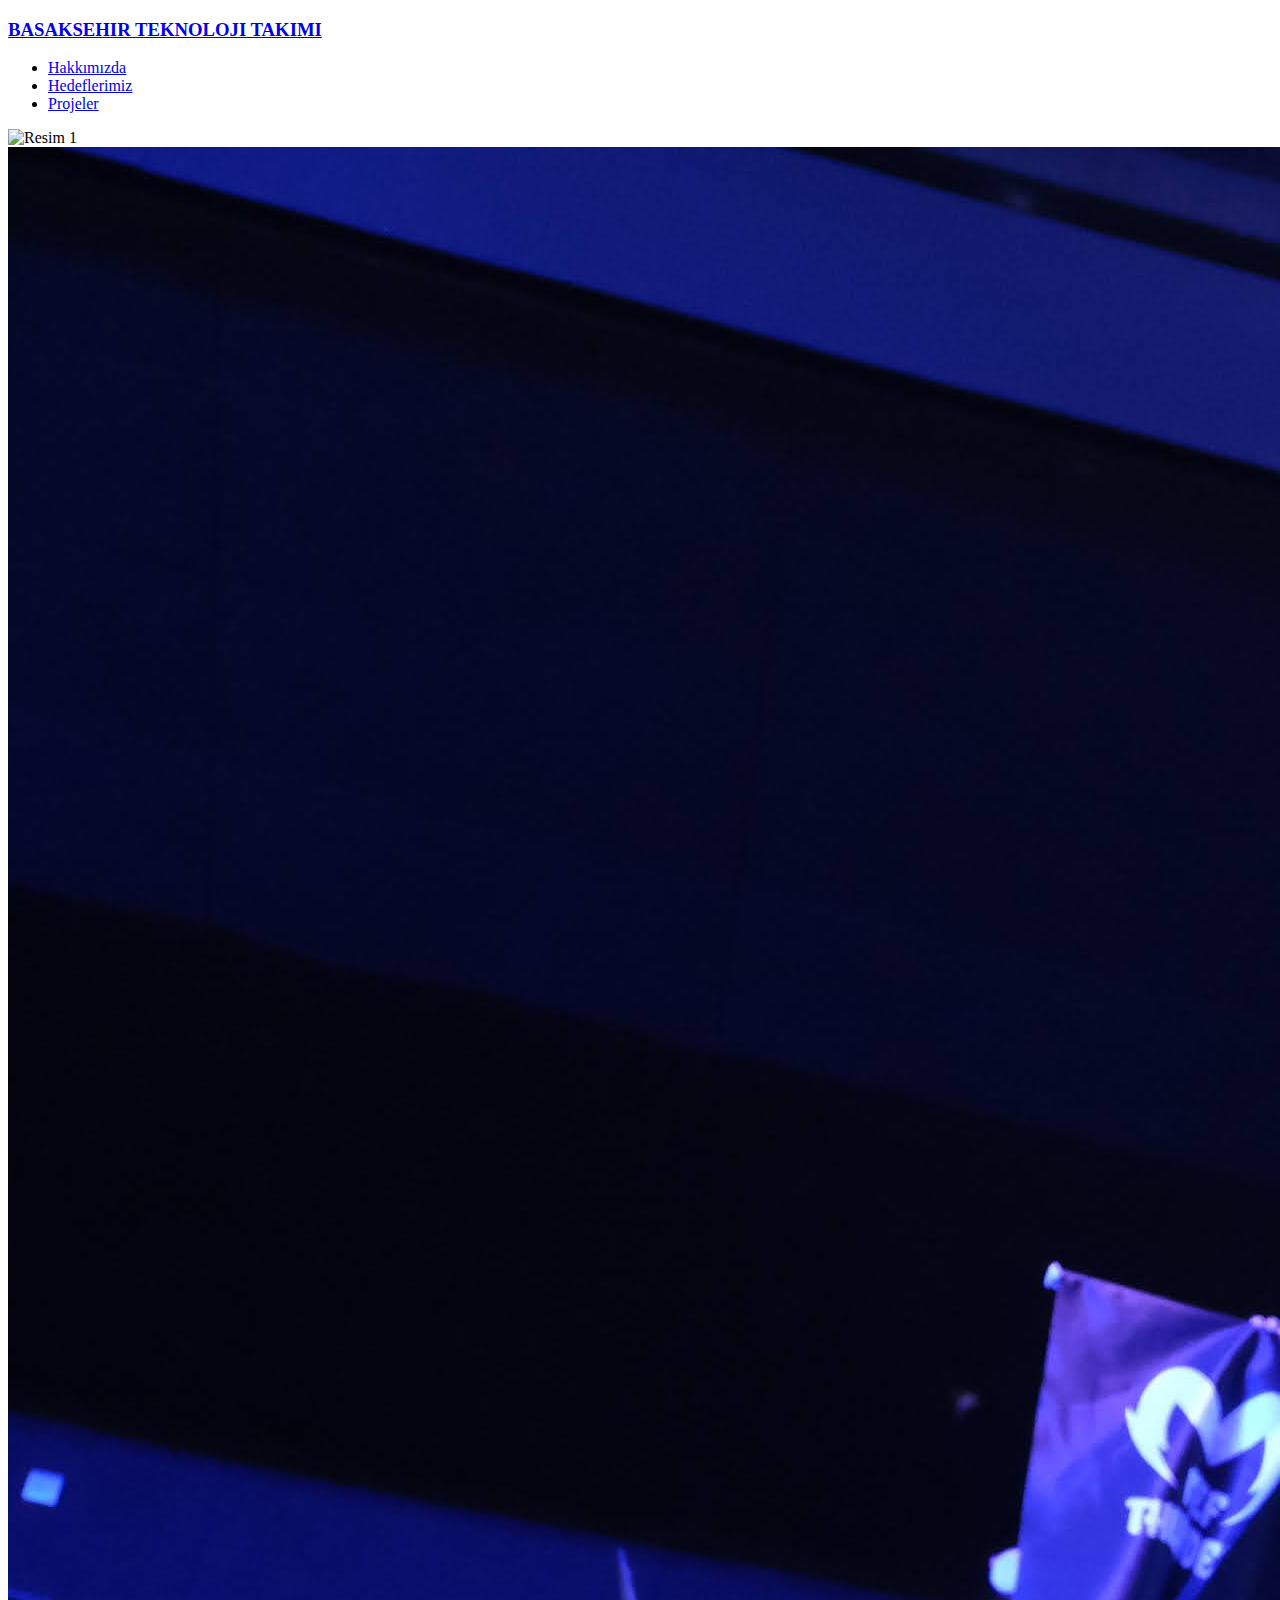
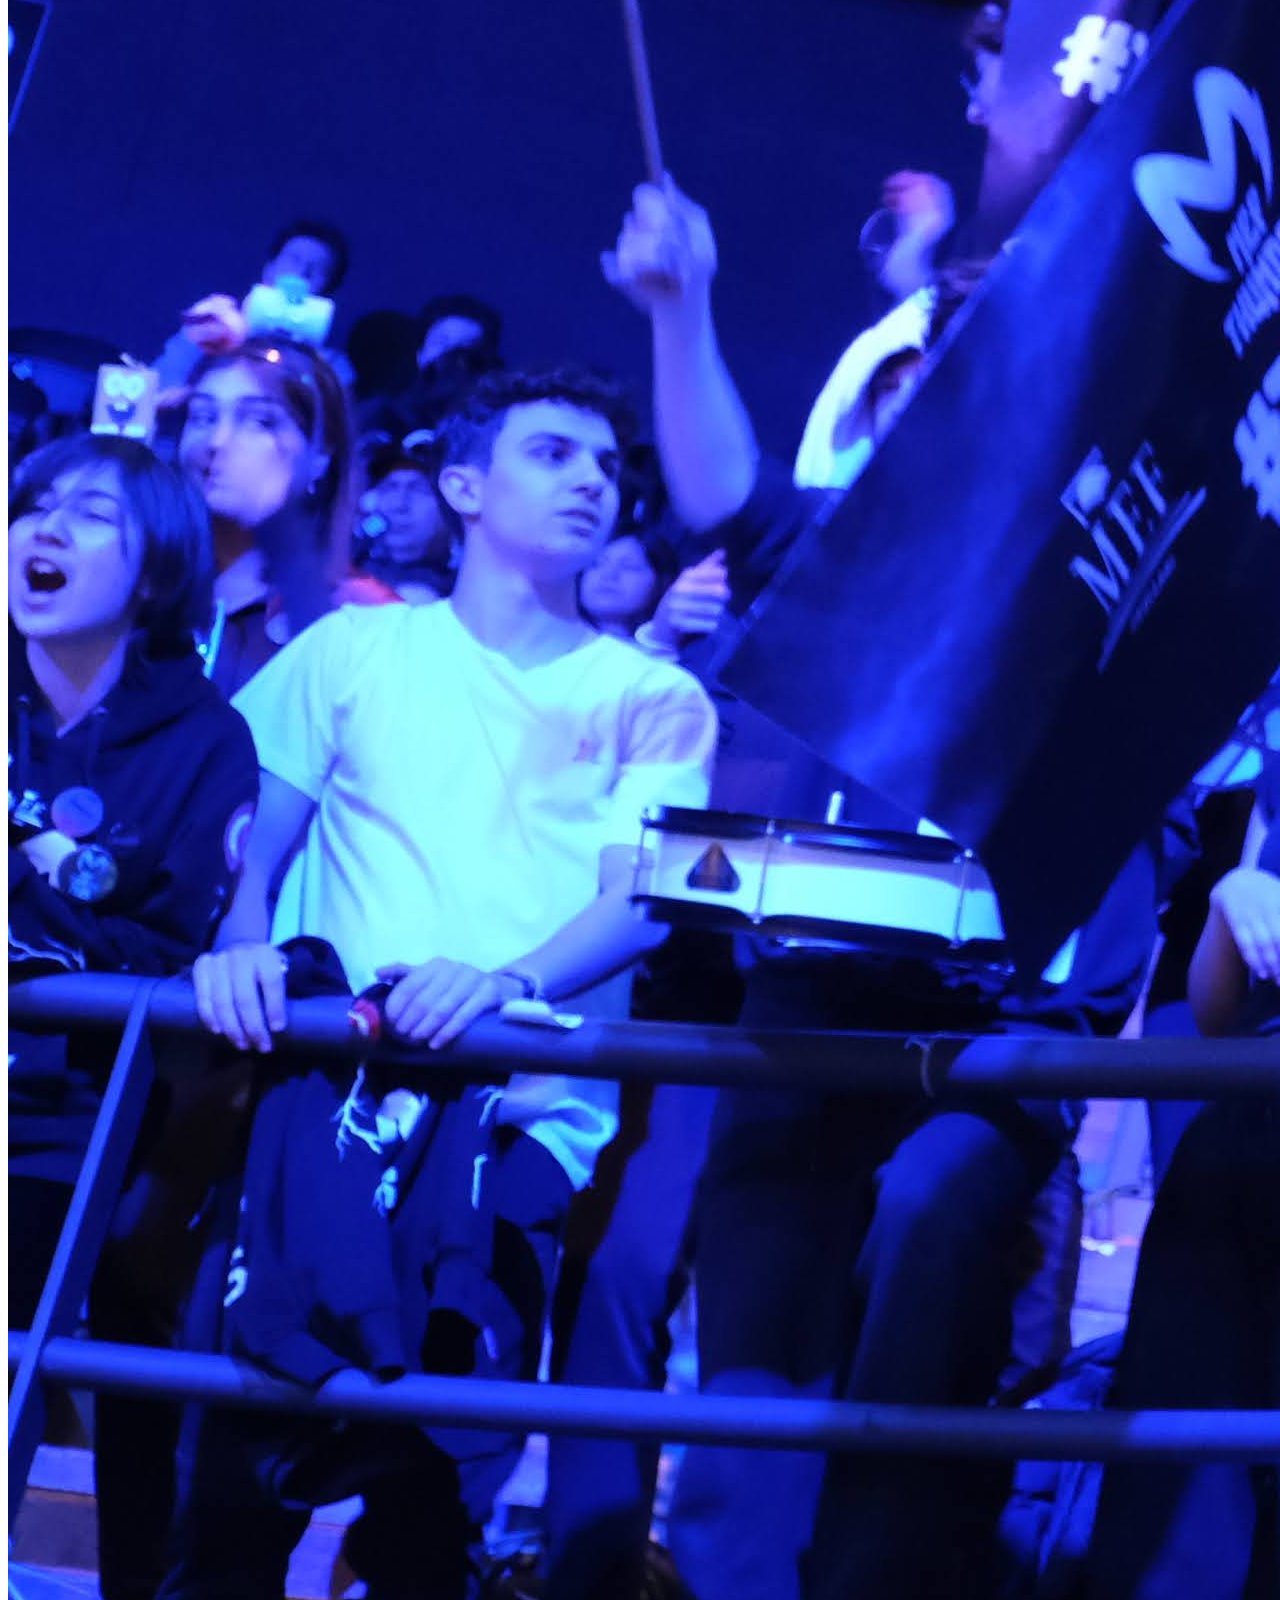
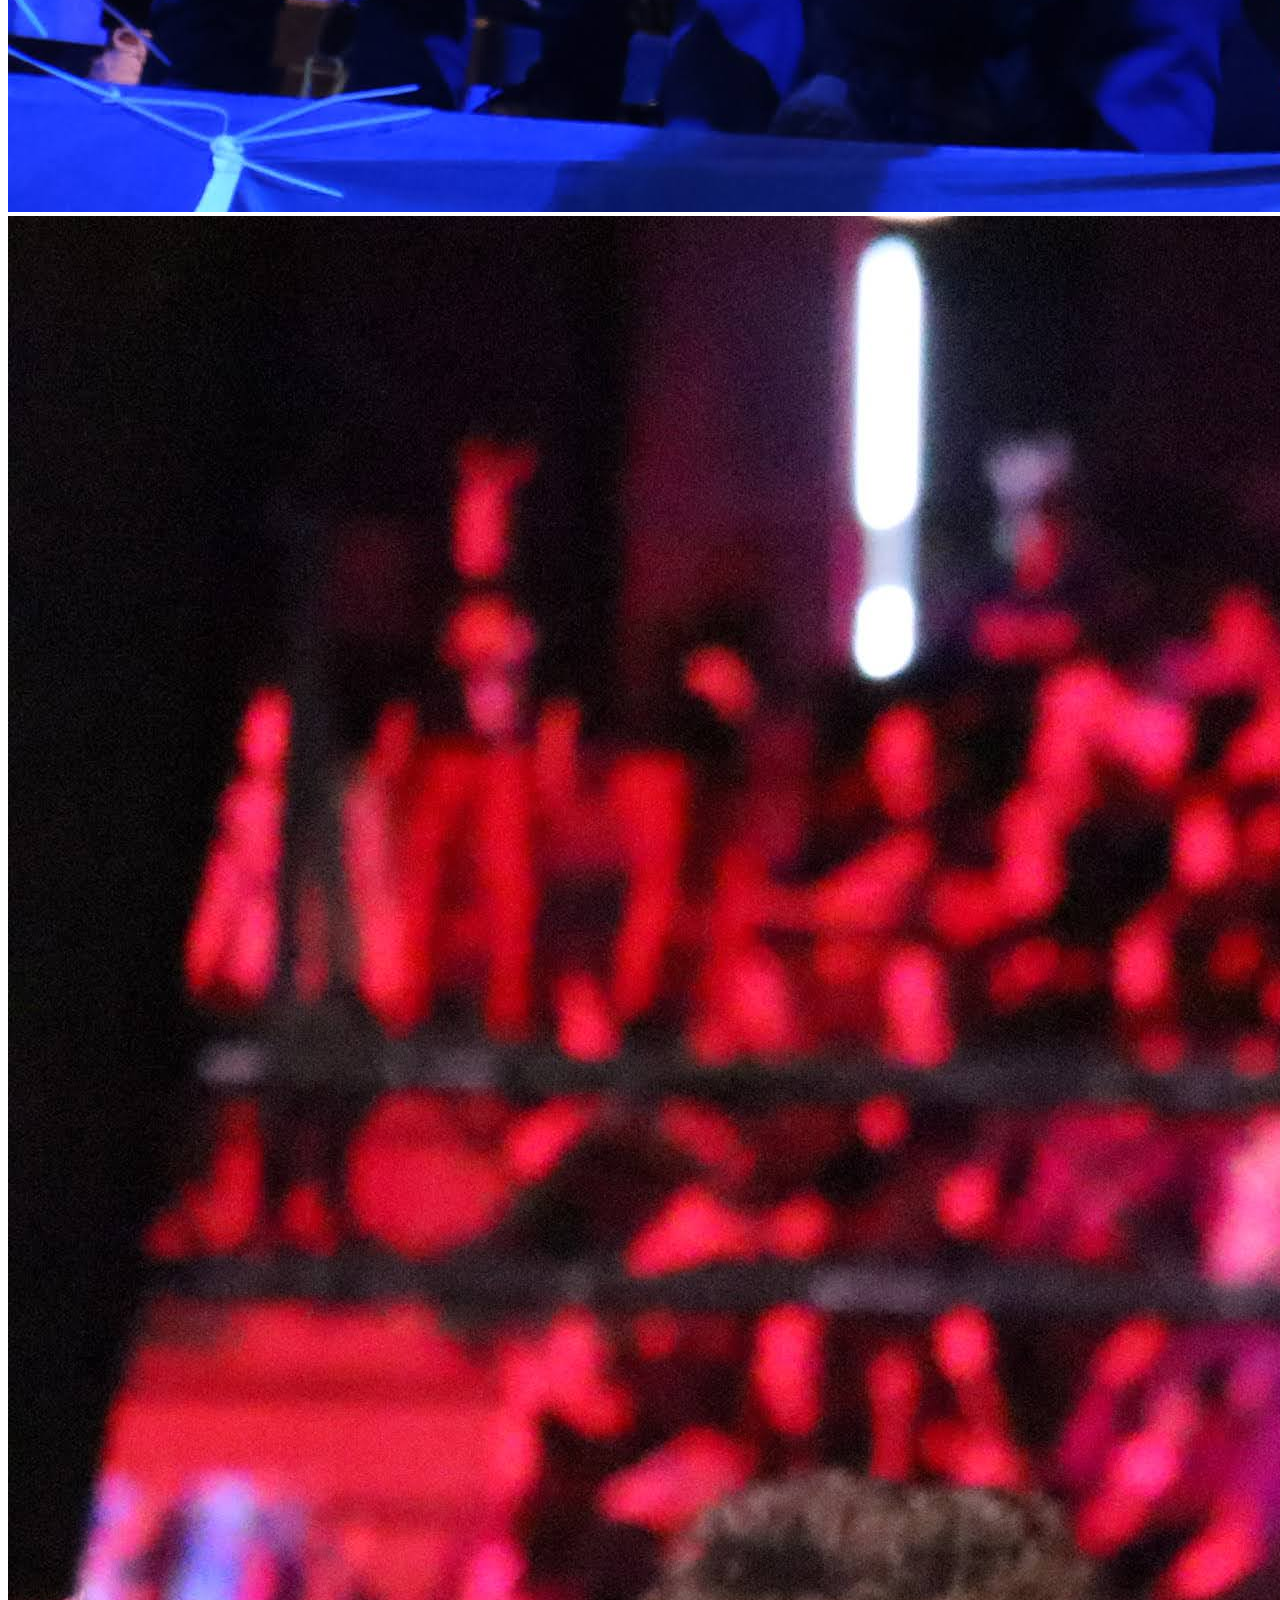
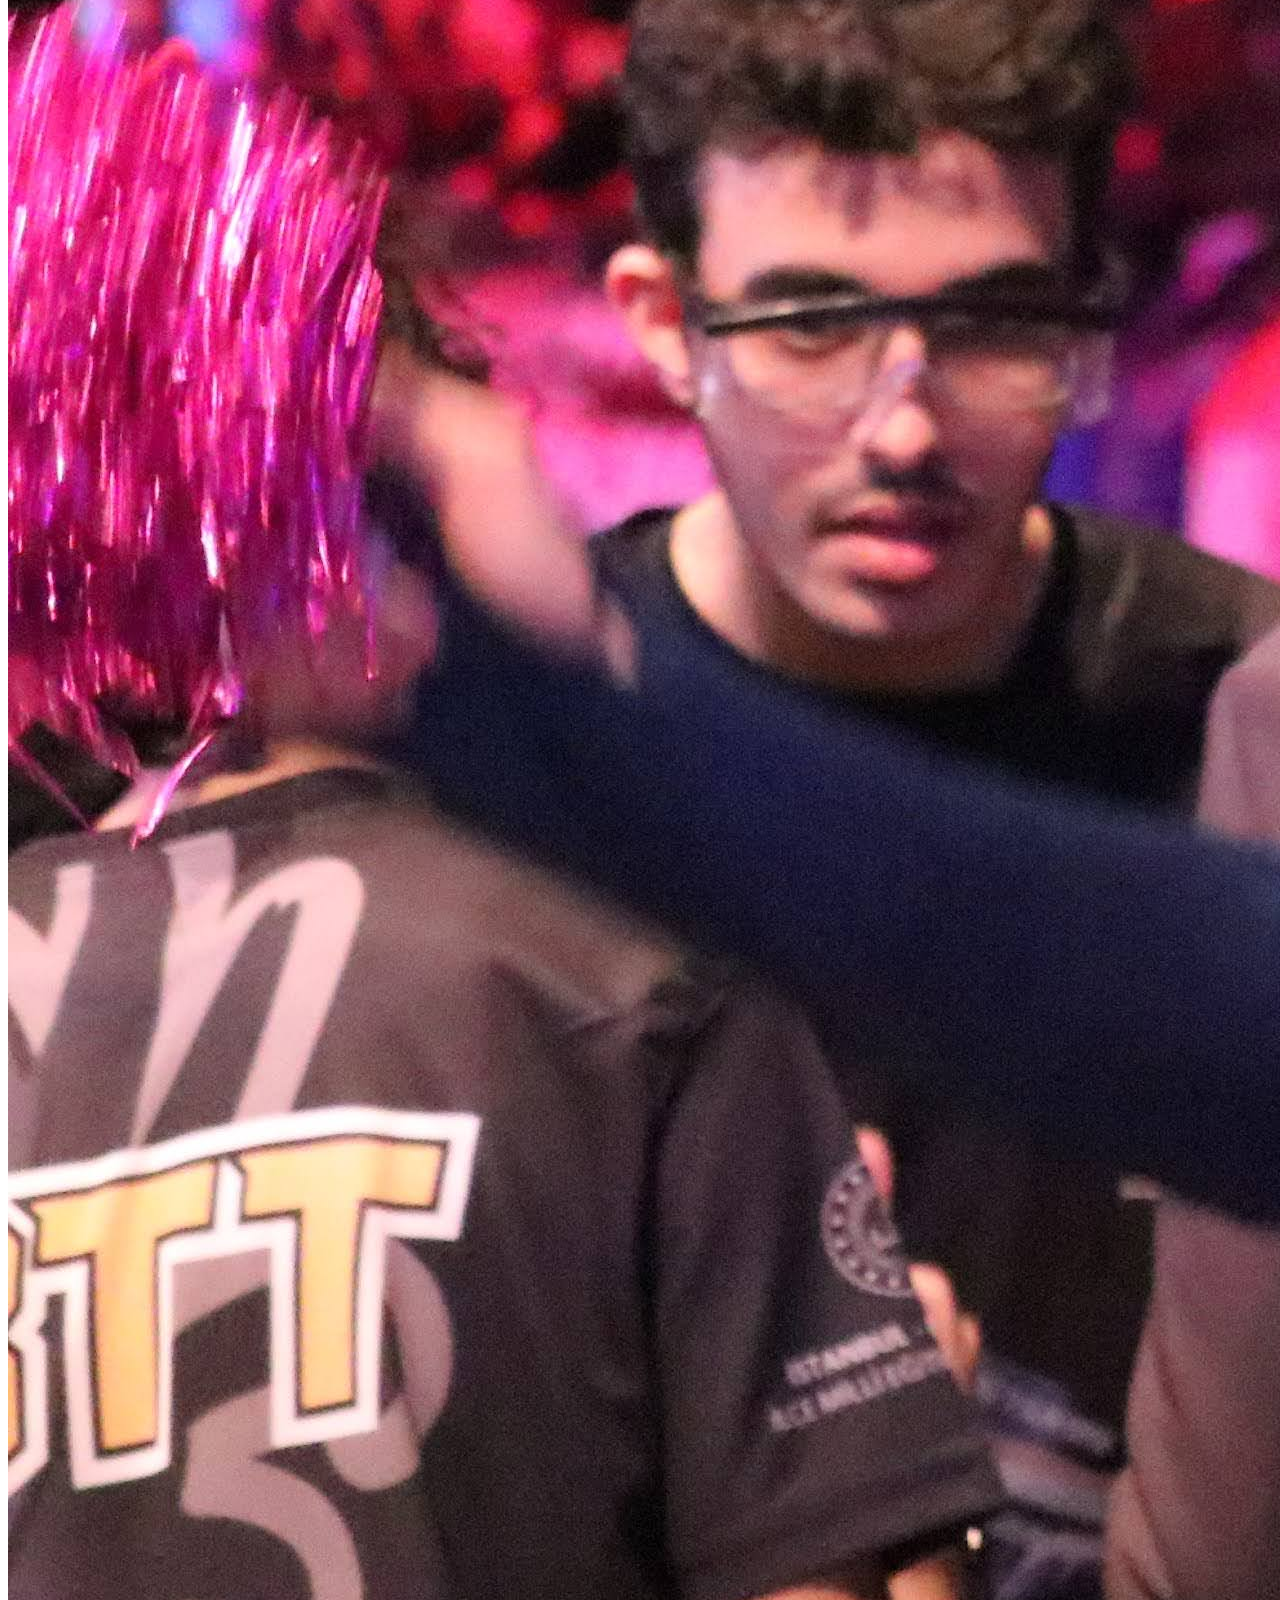
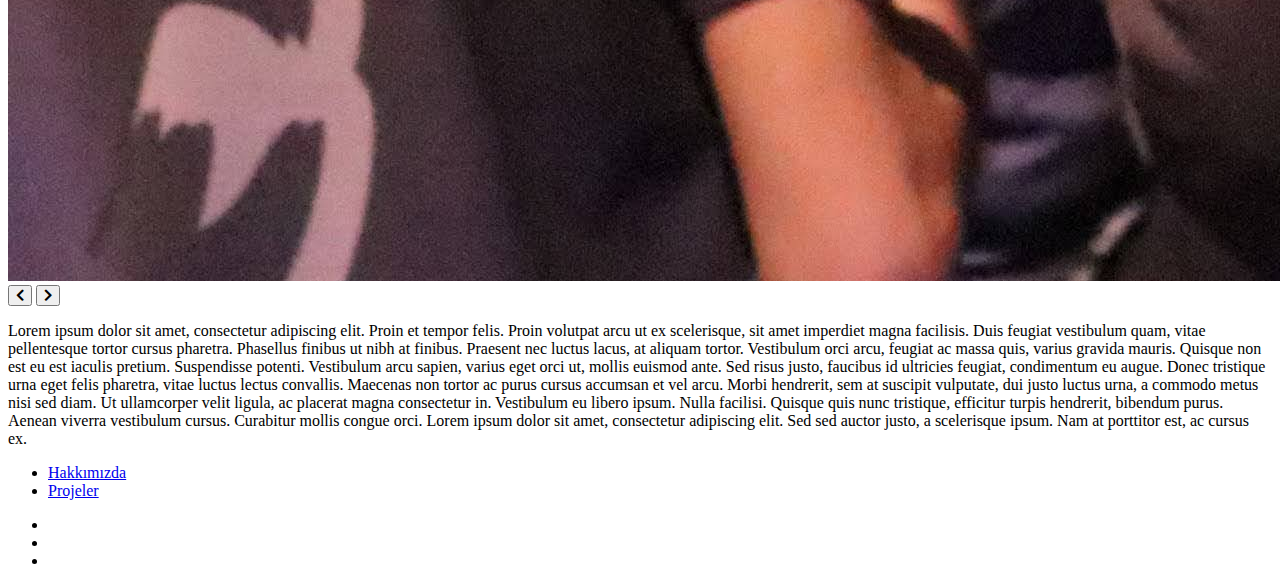
==== hakkimizda.html @ 78807915 "Create hakkimizda.html" ====
<!DOCTYPE html>
<html lang="en">
<head>
    <meta charset="UTF-8">
    <meta name="viewport" content="width=device-width, initial-scale=1.0">
    <link rel="preconnect" href="https://fonts.googleapis.com">
    <link rel="preconnect" href="https://fonts.googleapis.com">
    <link rel="preconnect" href="https://fonts.gstatic.com" crossorigin>
    <link href="https://fonts.googleapis.com/css2?family=Acme&display=swap" rel="stylesheet">
    <link href="https://fonts.cdnfonts.com/css/airstrike" rel="stylesheet">
    <link rel="stylesheet" href="https://cdnjs.cloudflare.com/ajax/libs/font-awesome/5.15.4/css/all.min.css">
    <title>Hakkımızda</title>
    <link rel="stylesheet" href="hakkimizda.css">
</head>
<body>
    <header>
        <h3><a href="index.html">BASAKSEHIR TEKNOLOJI TAKIMI</a></h3>
        <div class="navbar">
            <div class="burger-icon" onclick="toggleMenu()">
                <div class="bar"></div>
                <div class="bar"></div>
                <div class="bar"></div>
            </div>
            <ul id="menu">
                <li><a href="#">Hakkımızda</a></li>
                <li><a href="#">Hedeflerimiz</a></li>
                <li><a href="#">Projeler</a></li>
            </ul>
        </div>
    </header>

    <section>
        <div class="slider-container">
            <div class="slider">
            <img src="imagesBTT3/220.jpg" alt="Resim 1">
            <img src="imagesBTT3/186.JPG" alt="Resim 2">
            <img src="imagesBTT3/224.jpg" alt="Resim 3">
            </div>
            <div class="slider-controls">
            <button class="prev-button"><i class="fas fa-chevron-left"></i></button>
            <button class="next-button"><i class="fas fa-chevron-right"></i></button>
            </div>
        </div>

        <p>Lorem ipsum dolor sit amet, consectetur adipiscing elit. Proin et tempor felis. Proin volutpat arcu ut ex scelerisque, sit amet imperdiet magna facilisis. Duis feugiat vestibulum quam, vitae pellentesque tortor cursus pharetra. Phasellus finibus ut nibh at finibus. Praesent nec luctus lacus, at aliquam tortor. Vestibulum orci arcu, feugiat ac massa quis, varius gravida mauris. Quisque non est eu est iaculis pretium. Suspendisse potenti. Vestibulum arcu sapien, varius eget orci ut, mollis euismod ante.

            Sed risus justo, faucibus id ultricies feugiat, condimentum eu augue. Donec tristique urna eget felis pharetra, vitae luctus lectus convallis. Maecenas non tortor ac purus cursus accumsan et vel arcu. Morbi hendrerit, sem at suscipit vulputate, dui justo luctus urna, a commodo metus nisi sed diam. Ut ullamcorper velit ligula, ac placerat magna consectetur in. Vestibulum eu libero ipsum. Nulla facilisi. Quisque quis nunc tristique, efficitur turpis hendrerit, bibendum purus. Aenean viverra vestibulum cursus. Curabitur mollis congue orci. Lorem ipsum dolor sit amet, consectetur adipiscing elit. Sed sed auctor justo, a scelerisque ipsum. Nam at porttitor est, ac cursus ex.</p>
    </section>


    <footer>
        <ul class="altMenu">
            <li><a href="hakkimizda.html">Hakkımızda</a></li>
            <li><a href="#">Projeler</a></li>
        </ul>
        <ul class="sosyalMedya">
            <div class="instagram-icon"></div>
            <li><a href="#"></a></li>
            <li><a href="#"></a></li>
            <li><a href="#"></a></li>
        </ul>
    </footer> 

    <script src="hakkimizda.js"></script>
</body>
</html>
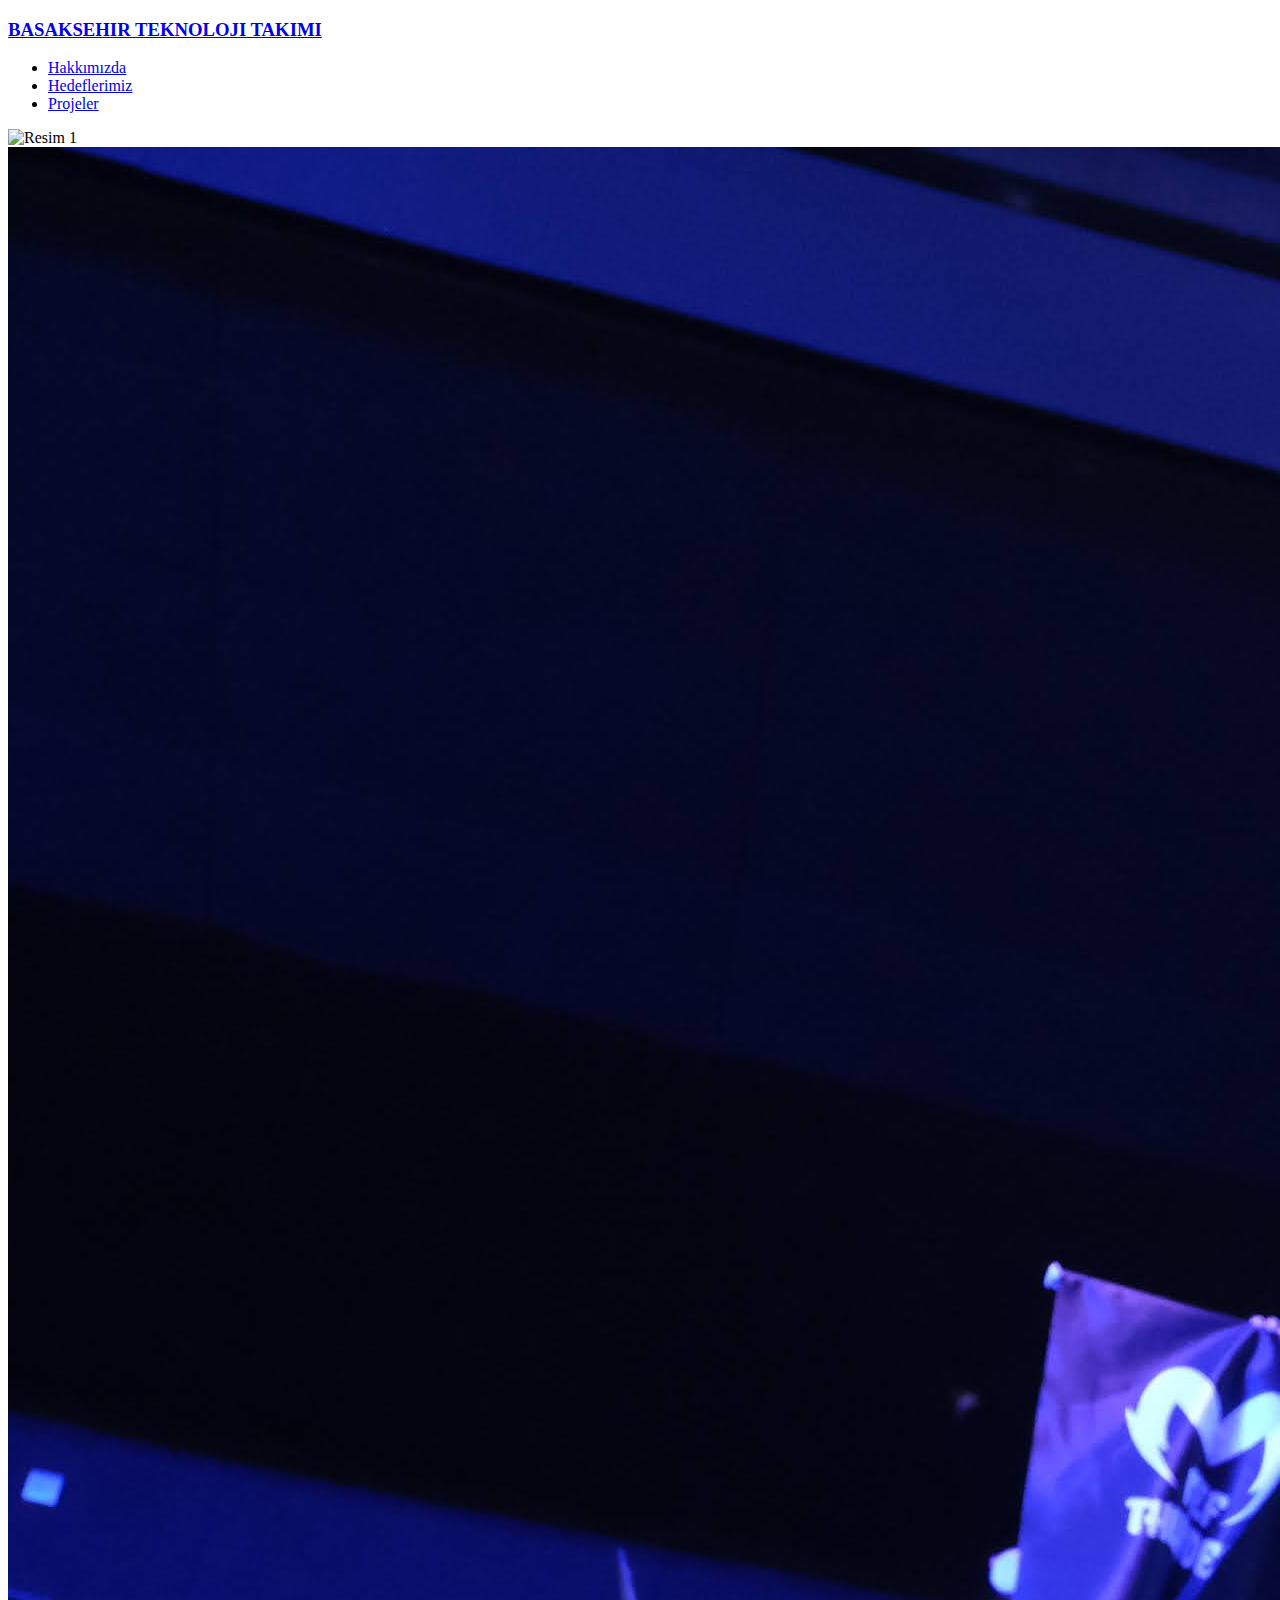
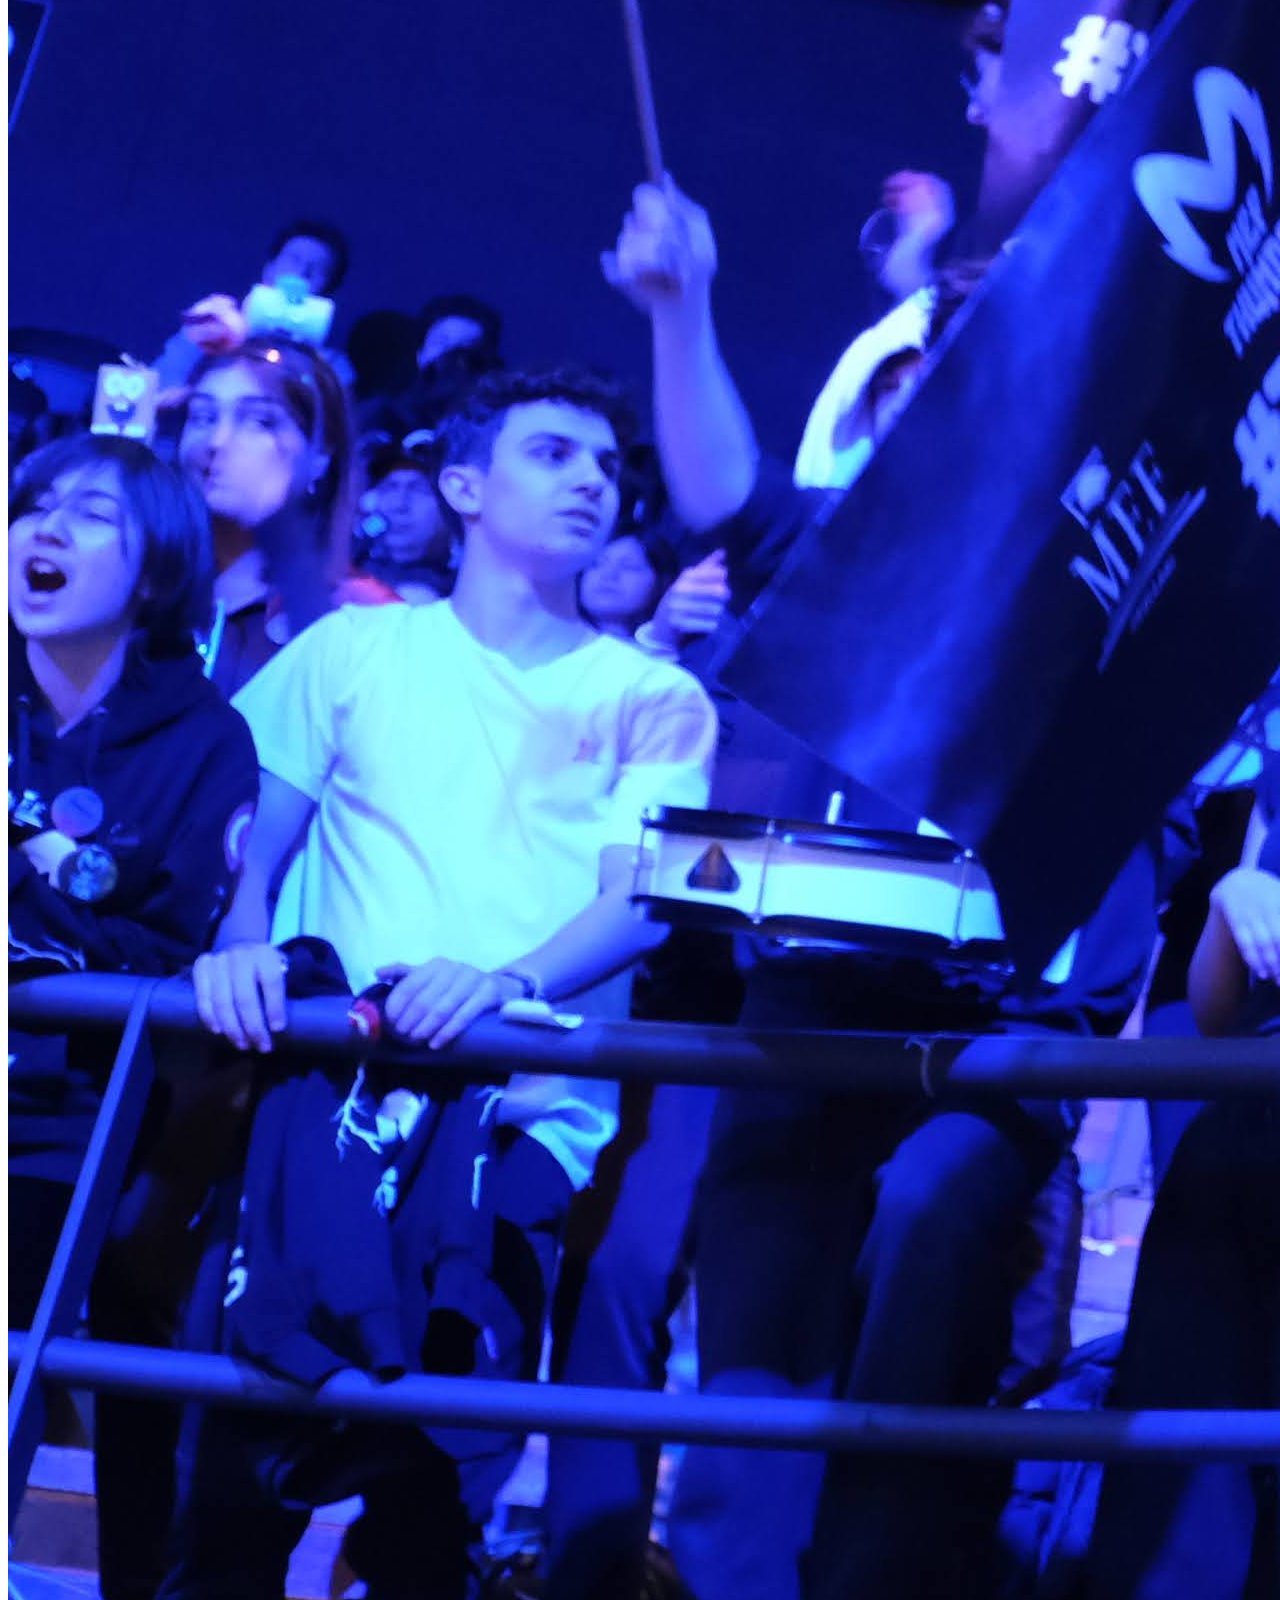
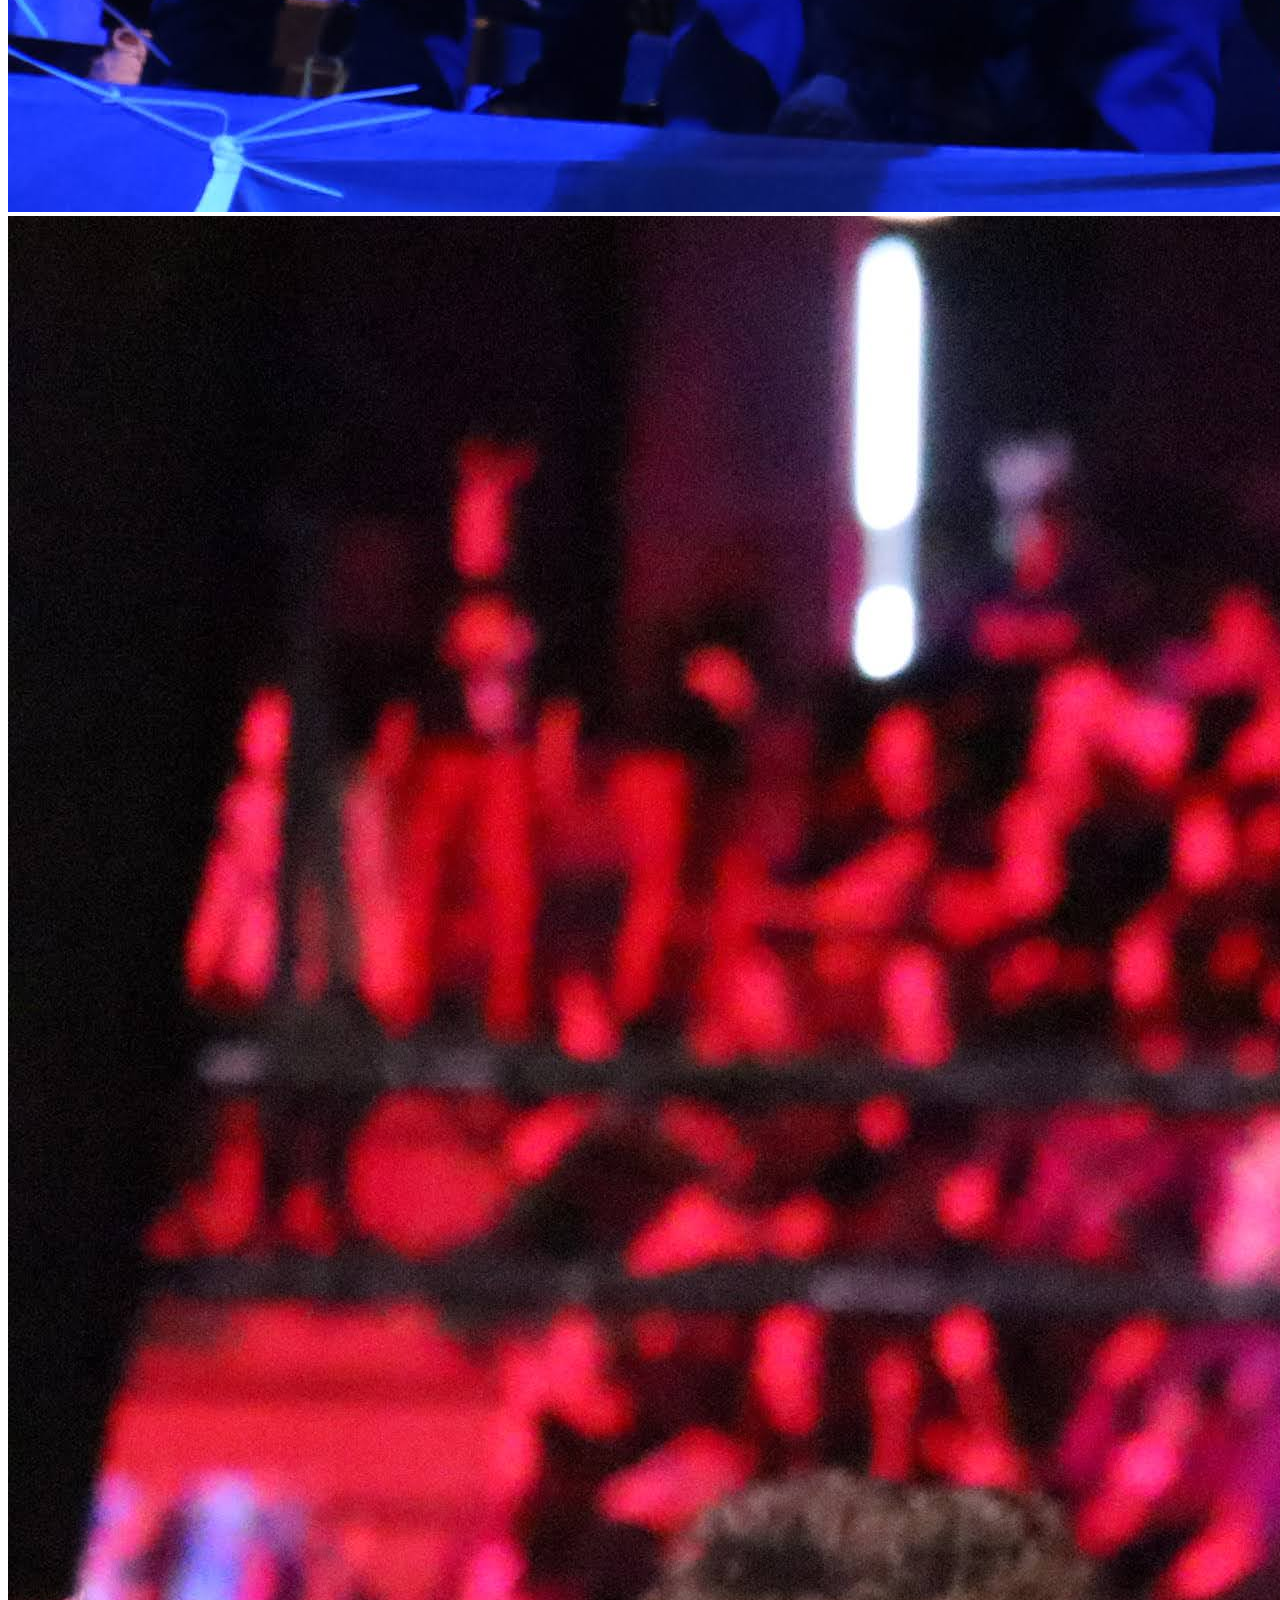
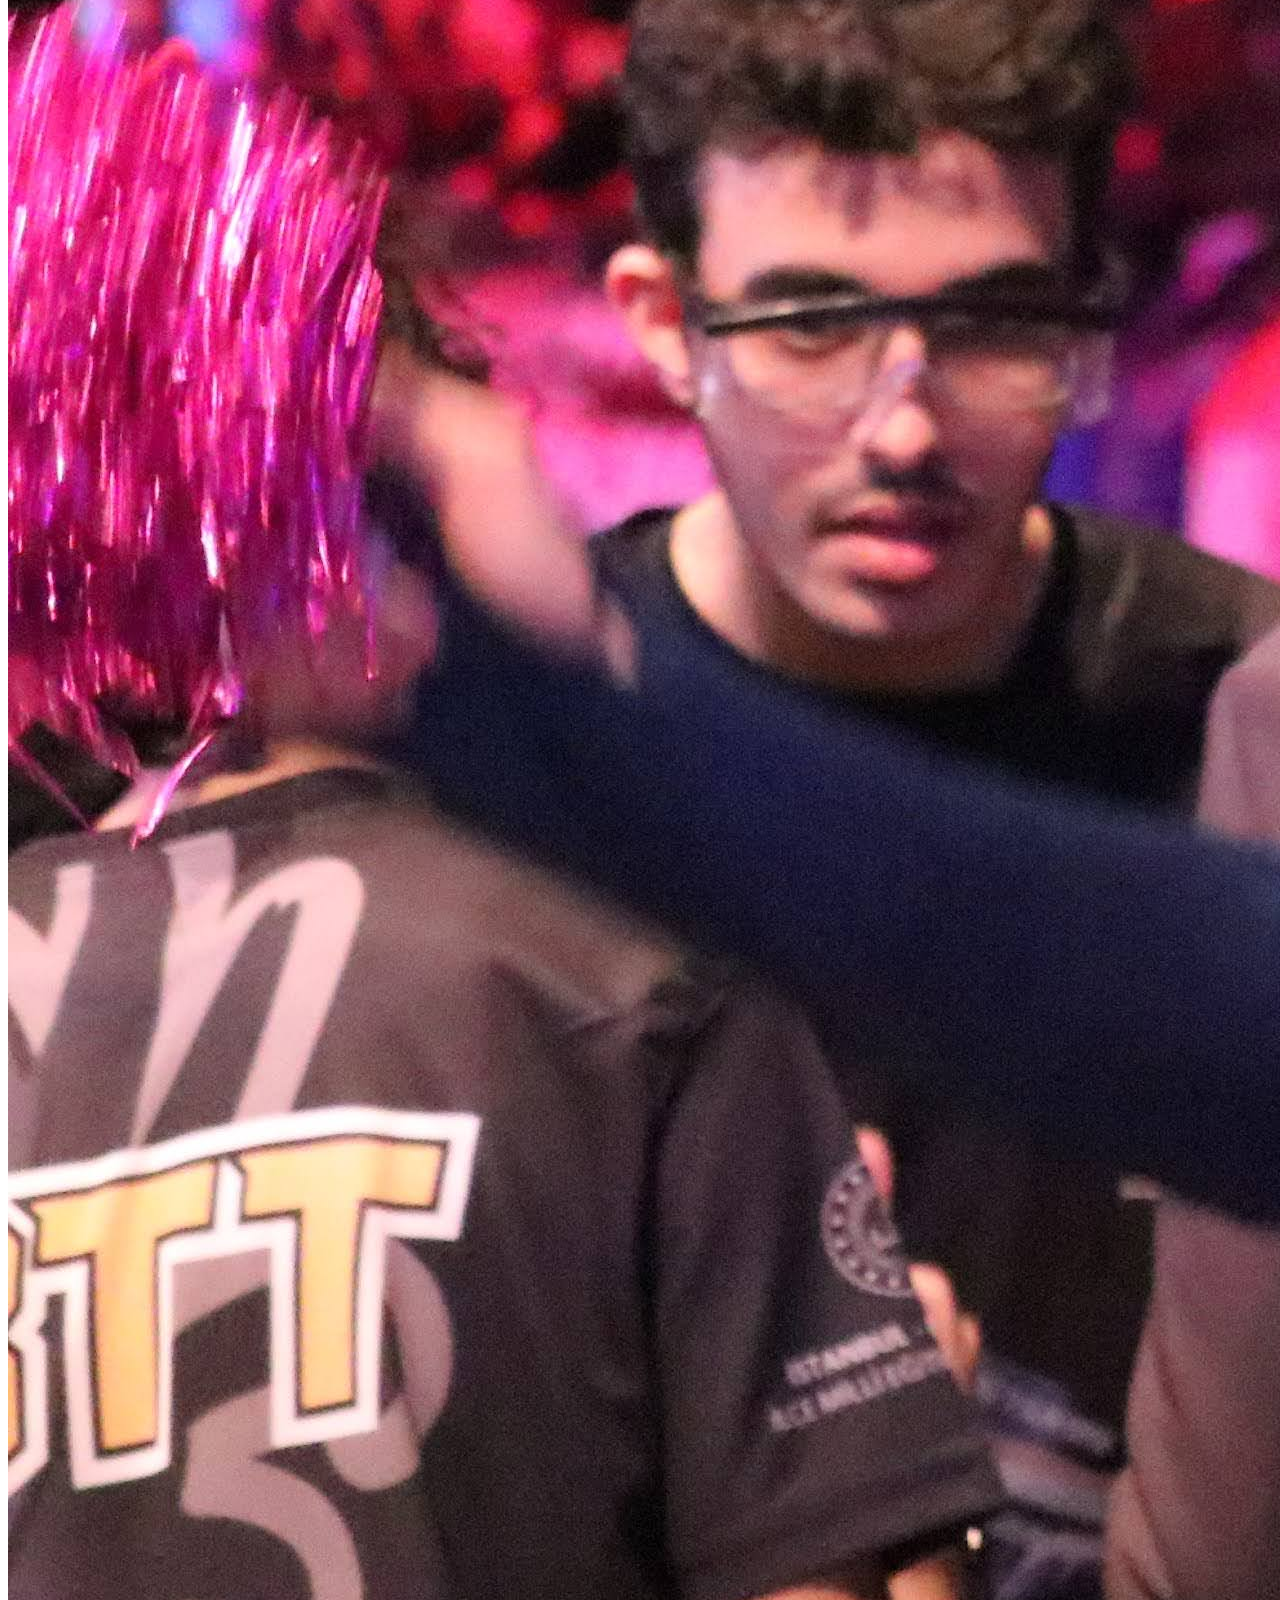
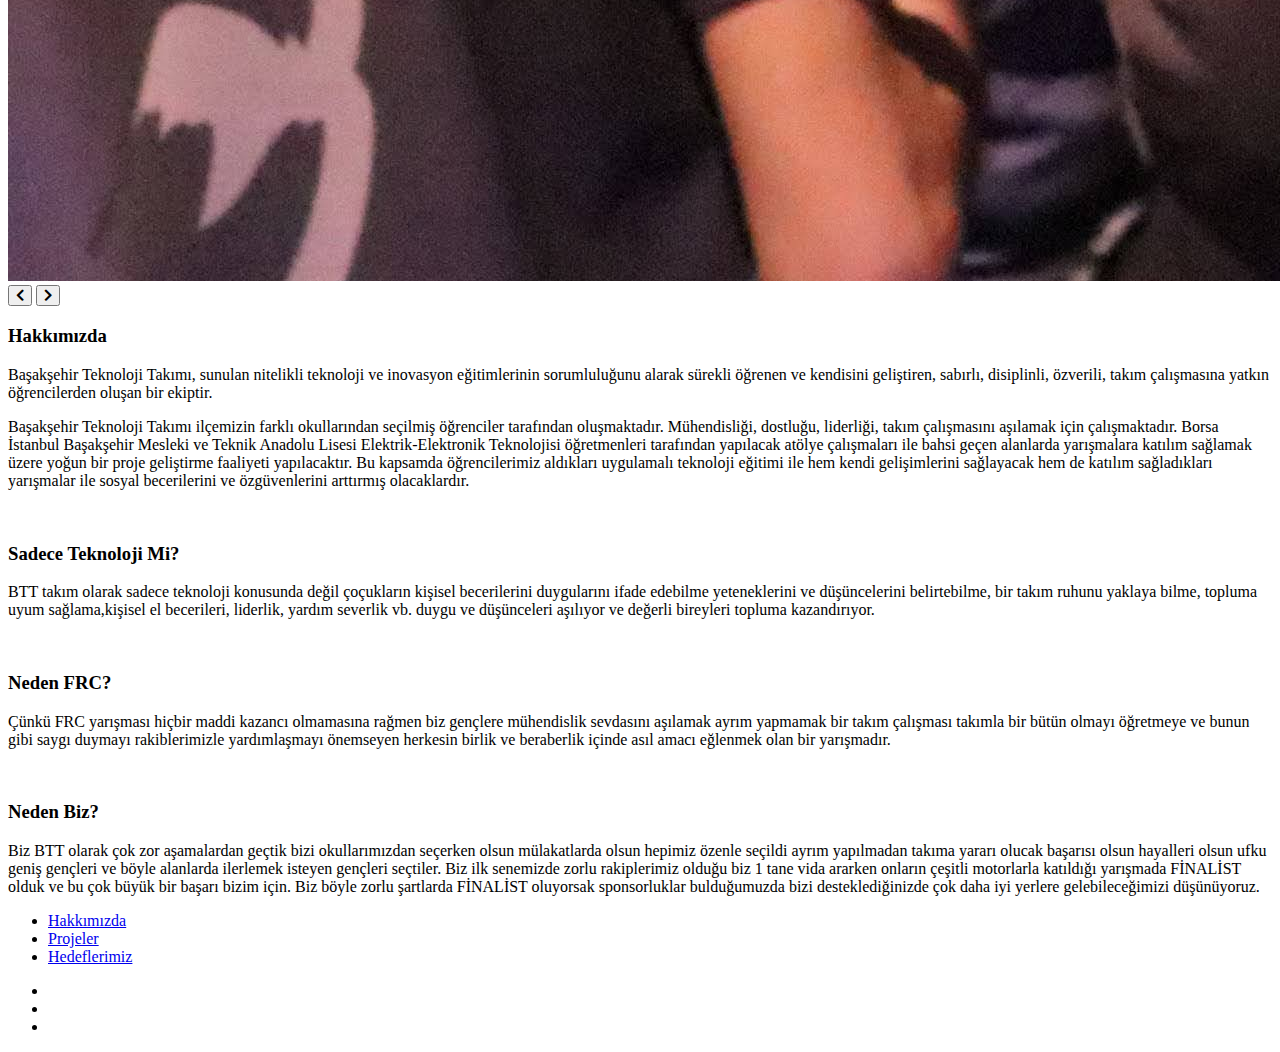
==== commit 19b04dda: "Son Güncelleme 2.1" ====
--- a/hakkimizda.html
+++ b/hakkimizda.html
@@ -10,7 +10,7 @@
     <link href="https://fonts.cdnfonts.com/css/airstrike" rel="stylesheet">
     <link rel="stylesheet" href="https://cdnjs.cloudflare.com/ajax/libs/font-awesome/5.15.4/css/all.min.css">
     <title>Hakkımızda</title>
-    <link rel="stylesheet" href="hakkimizda.css">
+    <link rel="stylesheet" href="ortak.css">
 </head>
 <body>
     <header>
@@ -22,7 +22,7 @@
                 <div class="bar"></div>
             </div>
             <ul id="menu">
-                <li><a href="#">Hakkımızda</a></li>
+                <li><a href="hakkimizda.html">Hakkımızda</a></li>
                 <li><a href="#">Hedeflerimiz</a></li>
                 <li><a href="#">Projeler</a></li>
             </ul>
@@ -41,17 +41,26 @@
             <button class="next-button"><i class="fas fa-chevron-right"></i></button>
             </div>
         </div>
-
-        <p>Lorem ipsum dolor sit amet, consectetur adipiscing elit. Proin et tempor felis. Proin volutpat arcu ut ex scelerisque, sit amet imperdiet magna facilisis. Duis feugiat vestibulum quam, vitae pellentesque tortor cursus pharetra. Phasellus finibus ut nibh at finibus. Praesent nec luctus lacus, at aliquam tortor. Vestibulum orci arcu, feugiat ac massa quis, varius gravida mauris. Quisque non est eu est iaculis pretium. Suspendisse potenti. Vestibulum arcu sapien, varius eget orci ut, mollis euismod ante.
-
-            Sed risus justo, faucibus id ultricies feugiat, condimentum eu augue. Donec tristique urna eget felis pharetra, vitae luctus lectus convallis. Maecenas non tortor ac purus cursus accumsan et vel arcu. Morbi hendrerit, sem at suscipit vulputate, dui justo luctus urna, a commodo metus nisi sed diam. Ut ullamcorper velit ligula, ac placerat magna consectetur in. Vestibulum eu libero ipsum. Nulla facilisi. Quisque quis nunc tristique, efficitur turpis hendrerit, bibendum purus. Aenean viverra vestibulum cursus. Curabitur mollis congue orci. Lorem ipsum dolor sit amet, consectetur adipiscing elit. Sed sed auctor justo, a scelerisque ipsum. Nam at porttitor est, ac cursus ex.</p>
+        <h3>Hakkımızda</h3>
+        <p>Başakşehir Teknoloji Takımı, sunulan nitelikli teknoloji ve inovasyon eğitimlerinin sorumluluğunu alarak sürekli öğrenen ve kendisini geliştiren, sabırlı, disiplinli, özverili, takım çalışmasına yatkın öğrencilerden oluşan bir ekiptir.</p>
+        <p>Başakşehir Teknoloji Takımı ilçemizin farklı okullarından seçilmiş öğrenciler tarafından oluşmaktadır. Mühendisliği, dostluğu, liderliği, takım çalışmasını aşılamak için çalışmaktadır. Borsa İstanbul Başakşehir Mesleki ve Teknik Anadolu Lisesi Elektrik-Elektronik Teknolojisi öğretmenleri tarafından yapılacak atölye çalışmaları ile bahsi geçen alanlarda yarışmalara katılım sağlamak üzere yoğun bir proje geliştirme faaliyeti yapılacaktır. Bu kapsamda öğrencilerimiz aldıkları uygulamalı teknoloji eğitimi ile hem kendi gelişimlerini sağlayacak hem de katılım sağladıkları yarışmalar ile sosyal becerilerini ve özgüvenlerini arttırmış olacaklardır.</p>
+        <br>
+        <h3>Sadece Teknoloji Mi?</h3>
+        <p>BTT takım olarak sadece teknoloji konusunda değil çoçukların kişisel becerilerini duygularını ifade edebilme yeteneklerini ve düşüncelerini belirtebilme, bir takım ruhunu yaklaya bilme, topluma uyum sağlama,kişisel el becerileri, liderlik, yardım severlik vb. duygu ve düşünceleri aşılıyor ve değerli bireyleri topluma kazandırıyor.</p>
+        <br>
+        <h3>Neden FRC?</h3>
+        <p>Çünkü FRC yarışması hiçbir maddi kazancı olmamasına rağmen biz gençlere mühendislik sevdasını aşılamak ayrım yapmamak bir takım çalışması takımla bir bütün olmayı öğretmeye ve bunun gibi saygı duymayı rakiblerimizle yardımlaşmayı önemseyen herkesin birlik ve beraberlik içinde asıl amacı eğlenmek olan bir yarışmadır.</p>
+        <br>
+        <h3>Neden Biz?</h3>
+        <p>Biz BTT olarak çok zor aşamalardan geçtik bizi okullarımızdan seçerken olsun mülakatlarda olsun hepimiz özenle seçildi ayrım yapılmadan takıma yararı olucak başarısı olsun hayalleri olsun ufku geniş gençleri ve böyle alanlarda ilerlemek isteyen gençleri seçtiler. Biz ilk senemizde zorlu rakiplerimiz olduğu biz 1 tane vida ararken onların çeşitli motorlarla katıldığı yarışmada FİNALİST olduk ve bu çok büyük bir başarı bizim için. Biz böyle zorlu şartlarda FİNALİST oluyorsak sponsorluklar bulduğumuzda bizi desteklediğinizde çok daha iyi yerlere gelebileceğimizi düşünüyoruz.</p>
     </section>
 
 
     <footer>
         <ul class="altMenu">
             <li><a href="hakkimizda.html">Hakkımızda</a></li>
-            <li><a href="#">Projeler</a></li>
+            <li><a href="projeler.html">Projeler</a></li>
+            <li><a href="hedeflerimiz.html">Hedeflerimiz</a></li>
         </ul>
         <ul class="sosyalMedya">
             <div class="instagram-icon"></div>
@@ -61,6 +70,6 @@
         </ul>
     </footer> 
 
-    <script src="hakkimizda.js"></script>
+    <script src="ortak.js"></script>
 </body>
 </html>
